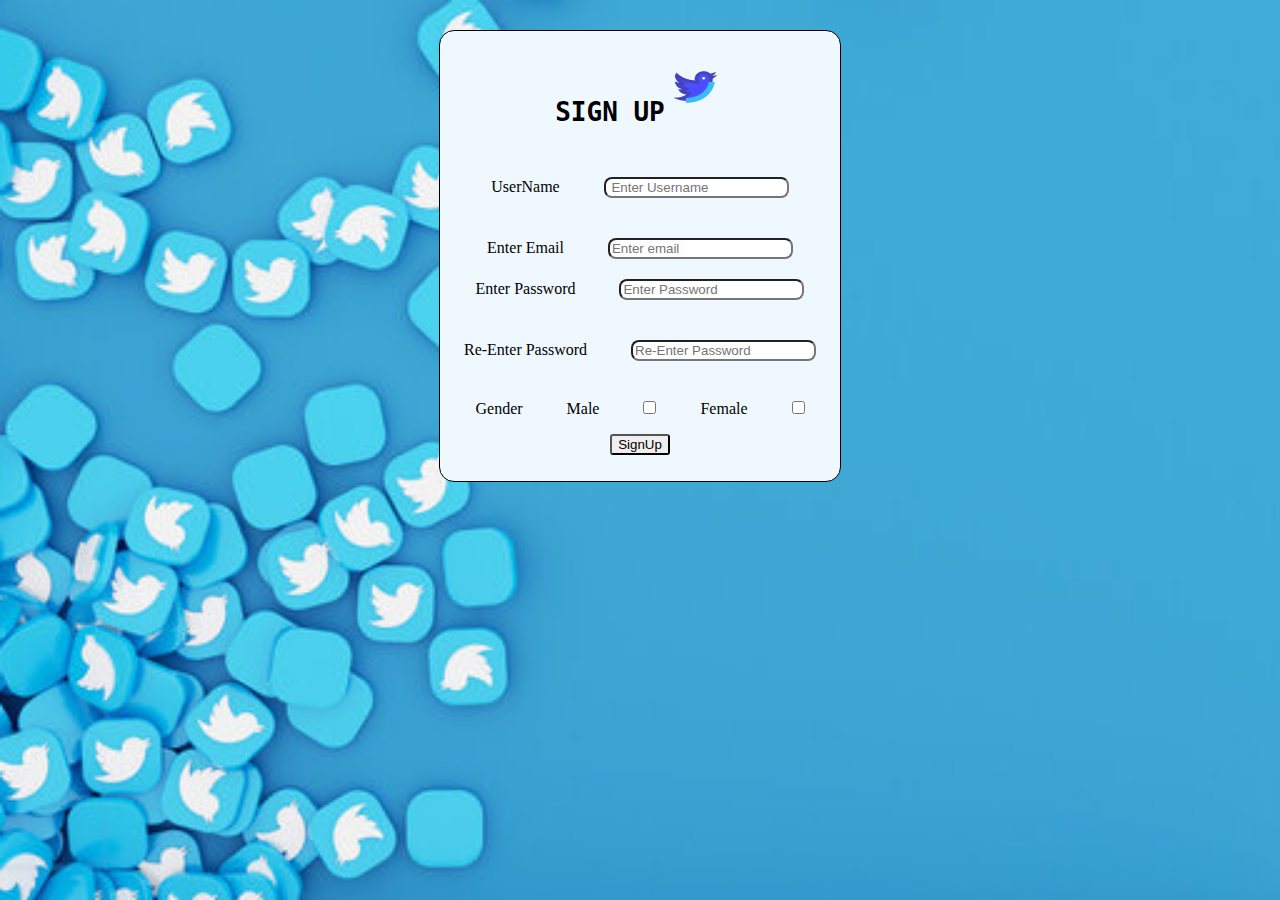
==== index1.html @ 78c2ddc3 "Add files via upload" ====
<html>
<head>
    <title> Sing up</title>
    <link rel="stylesheet" href="style2.css">
         <link rel="stylesheet" href="https://cdn.jsdelivr.net/npm/bootstrap@5.1.3/dist/css/bootstrap.min.css" integrity="sha384-1BmE4kWBq78iYhFldvKuhfTAU6auU8tT94WrHftjDbrCEXSU1oBoqyl2QvZ6jIW3" crossorigin="anonymous">
<script src="main1.js"></script>
    </head>
    <body>
        <center>
    <div id="form">
     <h1>SIGN UP<sup><img src="icons8-twitter-100.png"></sup></h1>
            <label for="Username">UserName</label>
            <input type="text" placeholder=" Enter Username" id="name1" required><br>
             <label for="Email">Enter Email</label>
            <input type="text" placeholder="Enter email" id="pass1" required><br>
         <label for="pass">Enter Password</label>
            <input type="password" placeholder="Enter Password" id="pass2" required><br>
         <label for="repass">Re-Enter Password</label>
            <input type="password" placeholder="Re-Enter Password" id="pass3" required><br>
         <label for="Gender">Gender</label>
        <label for="male">Male</label>
            <input type="checkbox" id="pass4" required value="Male">
         <label for="female">Female</label>
            <input type="checkbox" id="pass5" required value="Female">
        
        <br>
            
            <button class="btn btn-danger" onclick="add1()">SignUp</button>
            
        </div>
            </center>
    </body>
</html>
---- style2.css ----
img{
    width: 60px;
    height: 50px;
}
#form{
    width: 400px;
    height: 450px;
    border: 1px solid black;
    background-color: aliceblue;
    margin: 30px;
    border-radius: 15px;
}
input{
    margin: 20px;
    border-radius: 8px;
    align-items: flex-end;
    align-content: center;
}
label{
    margin: 20px;
}
body{
    background-color: blueviolet;
}
h1{
    margin: 30px;
    font-family: monospace;
}
button{
    border-radius: 3px;
}
#line{
    font-size: 11px;
}
#pass1{
    margin-bottom: 0px;
}
a{
    margin-left: 20px;
}
body{
    background-image: url(twitter.jpg);
    background-position: center;
    background-repeat: no-repeat;
    background-size: cover;
}
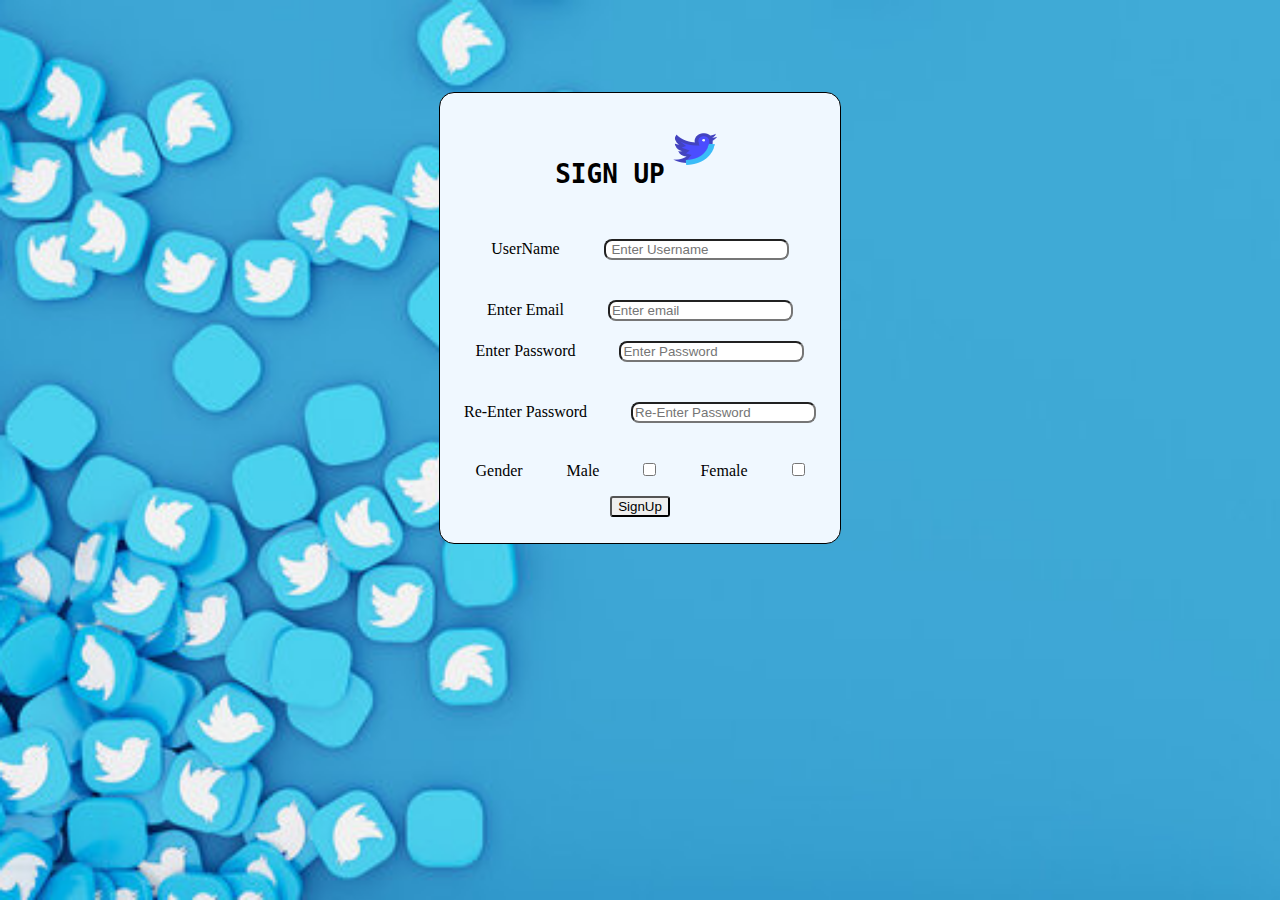
==== commit 94480197: "Update index1.html" ====
--- a/index1.html
+++ b/index1.html
@@ -6,7 +6,7 @@
 <script src="main1.js"></script>
     </head>
     <body>
-        <center>
+        <center><br><br><br>
     <div id="form">
      <h1>SIGN UP<sup><img src="icons8-twitter-100.png"></sup></h1>
             <label for="Username">UserName</label>
@@ -30,4 +30,4 @@
         </div>
             </center>
     </body>
-</html>+</html>
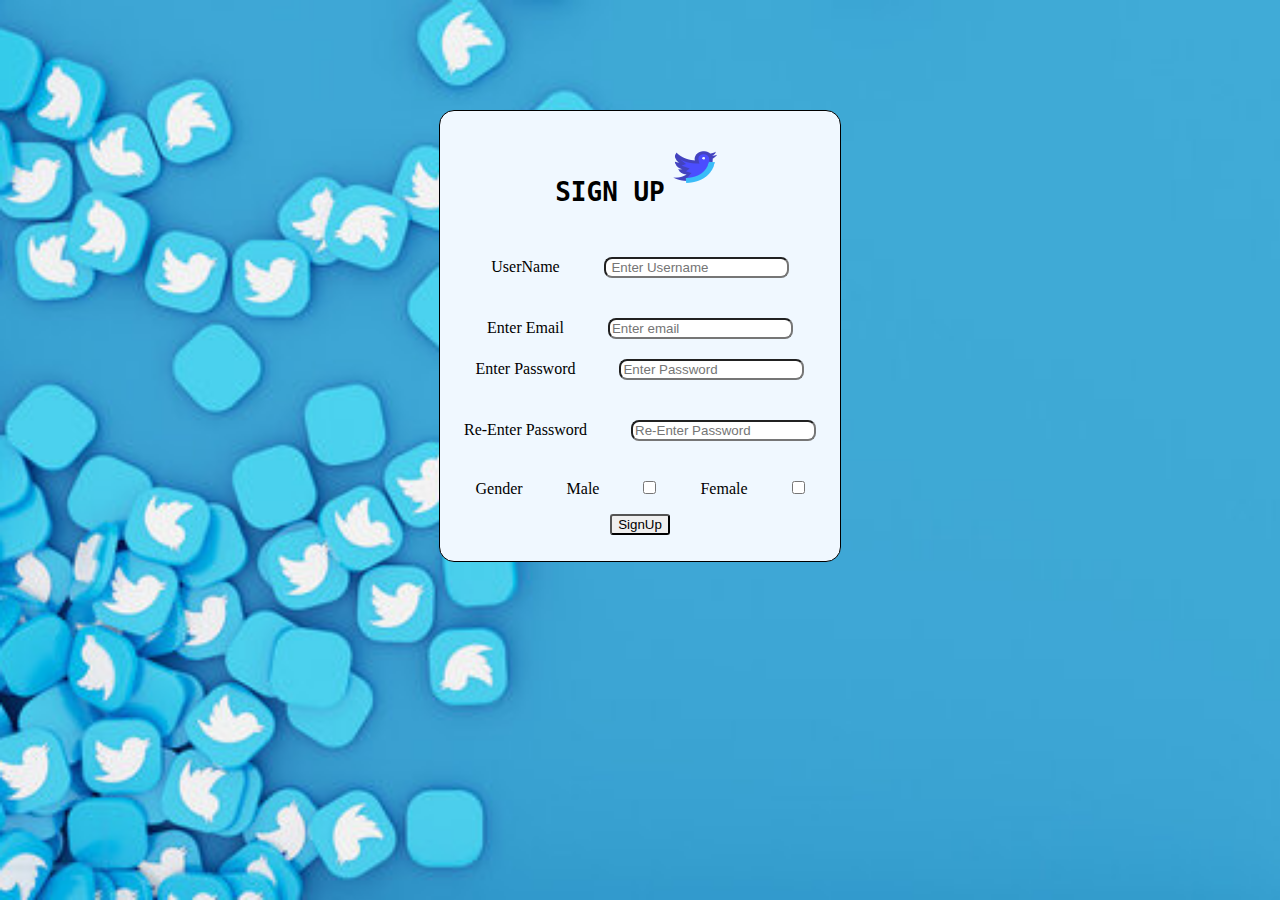
==== commit f9cedec6: "Update index1.html" ====
--- a/index1.html
+++ b/index1.html
@@ -6,7 +6,7 @@
 <script src="main1.js"></script>
     </head>
     <body>
-        <center><br><br><br>
+        <center><br><br><br> <br>
     <div id="form">
      <h1>SIGN UP<sup><img src="icons8-twitter-100.png"></sup></h1>
             <label for="Username">UserName</label>
